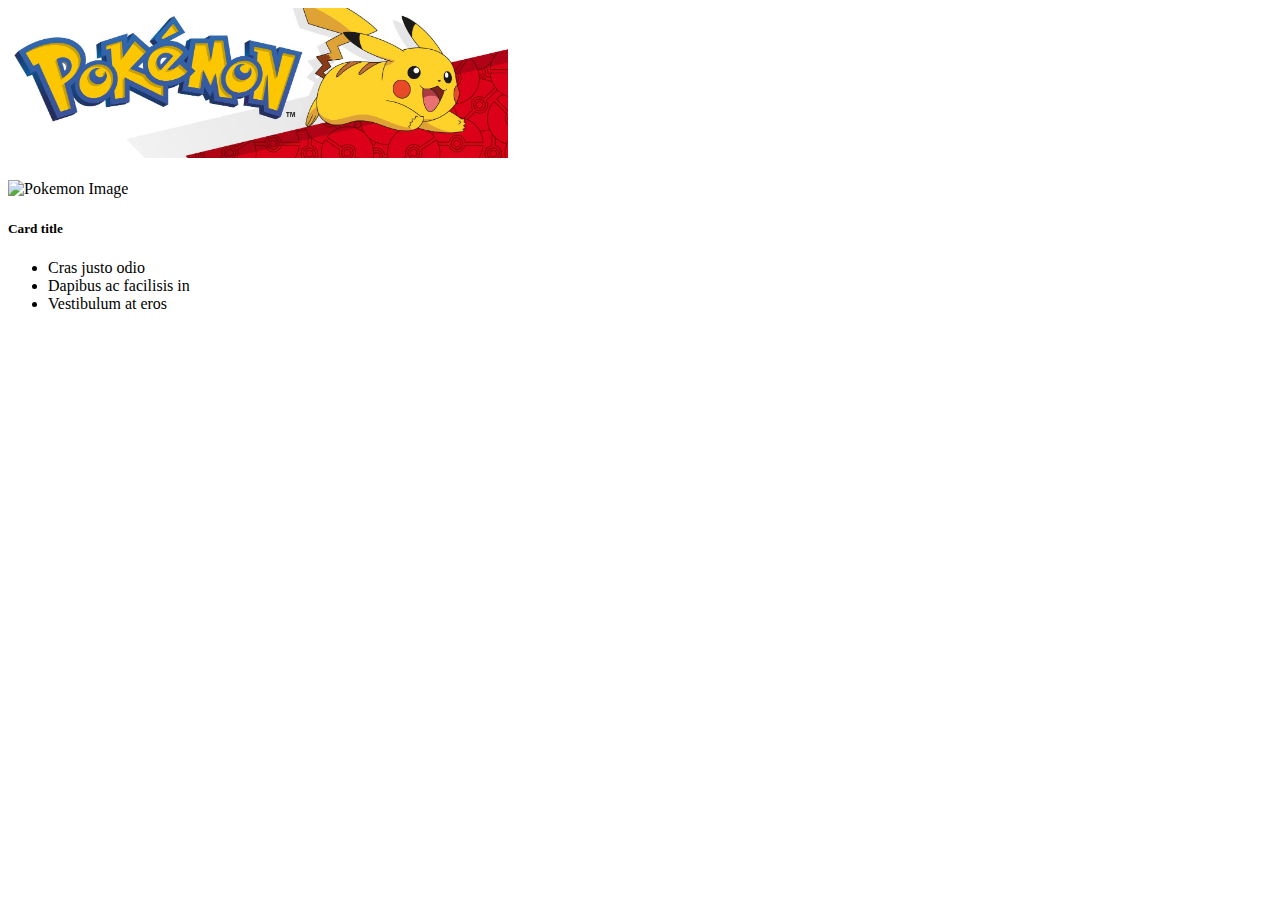
==== templates/pokemonCard.html @ 75a5a91b "First commit." ====
<!DOCTYPE html>
<html lang="en">
<head>
    <meta charset="UTF-8">
    <meta http-equiv="X-UA-Compatible" content="IE=edge">
    <meta name="viewport" content="width=device-width, initial-scale=1.0">
    <link href="{{ url_for('static', filename='./styles.css') }}" rel="stylesheet" type="text/css" />
    

    <title>Pokedex</title>
</head>
<body>
    <div class="center">
        <img class = "banner main" src="/static/banner.jpg" style="width:500px;" alt="Pokebanner"><br><br>
        
        <div class="card" style="width: 18rem;">
            <img class="card-img-top" src="..." alt="Pokemon Image">
            <div class="card-body">
              <h5 class="card-title">Card title</h5>
            </div>
            <ul class="list-group list-group-flush">
              <li class="list-group-item">Cras justo odio</li>
              <li class="list-group-item">Dapibus ac facilisis in</li>
              <li class="list-group-item">Vestibulum at eros</li>
            </ul>
          </div>

    </div>


</body>
</html>
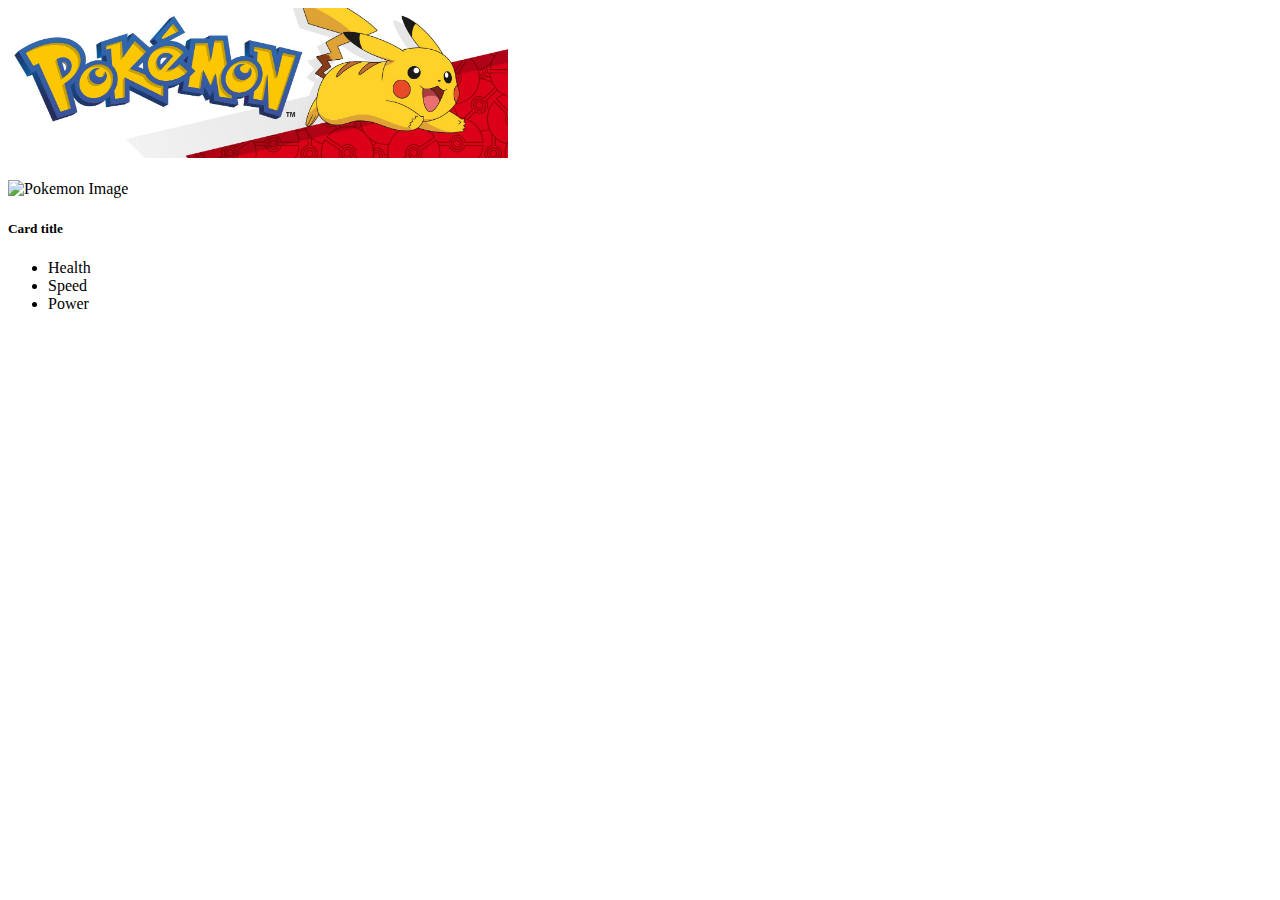
==== commit 8e353bf0: "Download message and dropdown list populatable." ====
--- a/templates/pokemonCard.html
+++ b/templates/pokemonCard.html
@@ -5,8 +5,6 @@
     <meta http-equiv="X-UA-Compatible" content="IE=edge">
     <meta name="viewport" content="width=device-width, initial-scale=1.0">
     <link href="{{ url_for('static', filename='./styles.css') }}" rel="stylesheet" type="text/css" />
-    
-
     <title>Pokedex</title>
 </head>
 <body>
@@ -19,9 +17,9 @@
               <h5 class="card-title">Card title</h5>
             </div>
             <ul class="list-group list-group-flush">
-              <li class="list-group-item">Cras justo odio</li>
-              <li class="list-group-item">Dapibus ac facilisis in</li>
-              <li class="list-group-item">Vestibulum at eros</li>
+              <li class="list-group-item">Health</li>
+              <li class="list-group-item">Speed</li>
+              <li class="list-group-item">Power</li>
             </ul>
           </div>
 
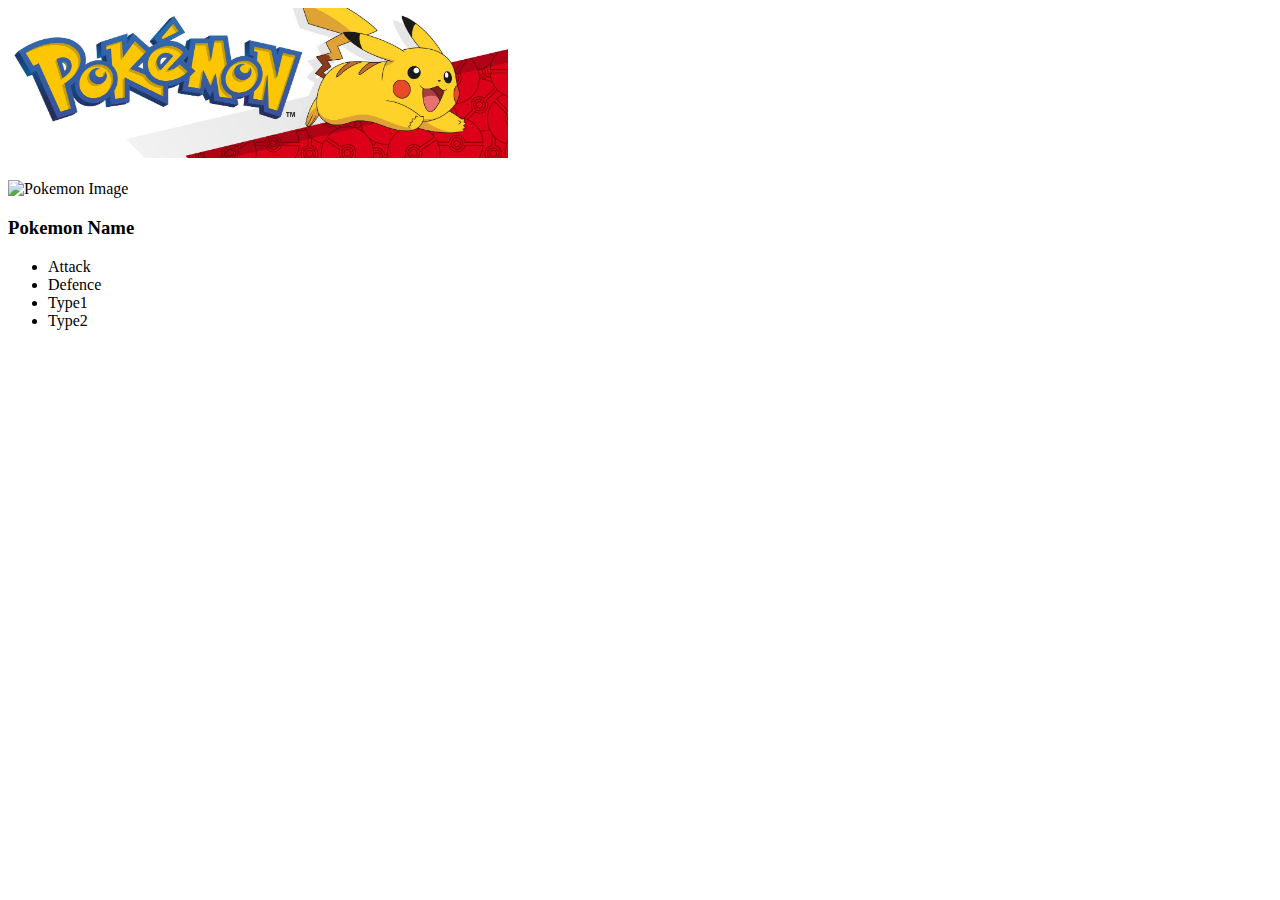
==== commit dbf993db: "Began intergrating data." ====
--- a/templates/pokemonCard.html
+++ b/templates/pokemonCard.html
@@ -8,20 +8,21 @@
     <title>Pokedex</title>
 </head>
 <body>
-    <div class="center">
-        <img class = "banner main" src="/static/banner.jpg" style="width:500px;" alt="Pokebanner"><br><br>
+    <div class="container">
+        <img class = "center" src="/static/banner.jpg" style="width:500px;" alt="Pokebanner"><br><br>
         
-        <div class="card" style="width: 18rem;">
+        <div class="card center" style="width: 18rem;">
             <img class="card-img-top" src="..." alt="Pokemon Image">
             <div class="card-body">
-              <h5 class="card-title">Card title</h5>
+              <h3 class="card-title">Pokemon Name</h3>
             </div>
             <ul class="list-group list-group-flush">
-              <li class="list-group-item">Health</li>
-              <li class="list-group-item">Speed</li>
-              <li class="list-group-item">Power</li>
+              <li class="list-group-item attack">Attack</li>
+              <li class="list-group-item defence">Defence</li>
+              <li class="list-group-item type1">Type1</li>
+              <li class="list-group-item type2">Type2</li>
             </ul>
-          </div>
+        </div>
 
     </div>
 
